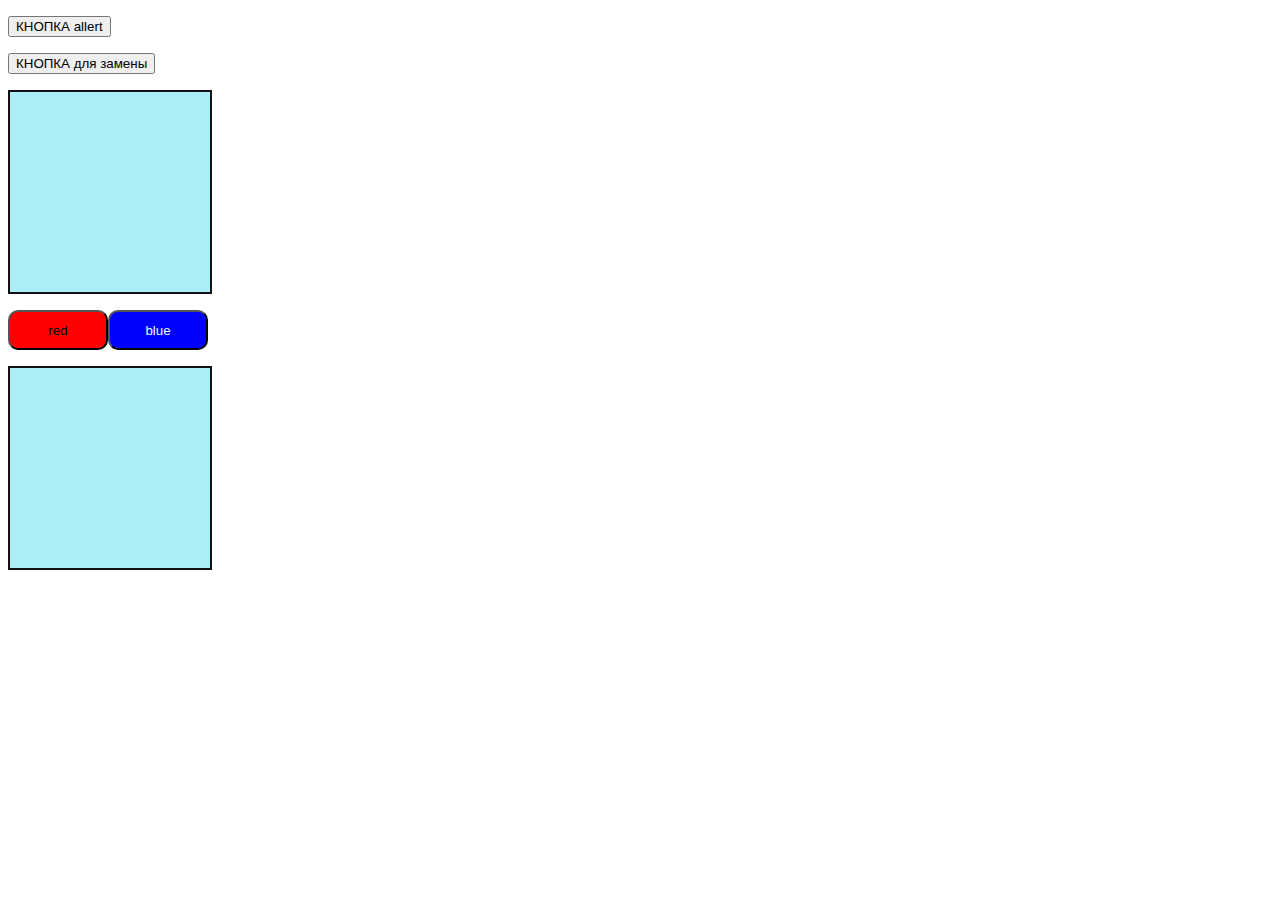
==== L10-HW-события/index.html @ 33e80b83 "add HW DOM & события9не все)" ====
<!DOCTYPE HTML>
<html>
<head>
    <meta charset="utf-8">
    <style>
.bloc{
    width: 200px;
    height: 200px;
    background-color: #abeef5;
    border: 2px solid #111111;
}

#redy{
    background-color: red;
    
}
#bluey{
    background-color: blue;
    color: aliceblue;
}

#redy, #bluey{
    width: 100px;
    height: 40px;
    border-radius: 10px;

}
.butt{
    display: flex;
}

    </style>
</head>
<body>
    
    <p><input class = "buttAllert" type = "button" value = "КНОПКА allert"></p>

    <p><input class = "buttAlle" type = "button" value = "КНОПКА для замены"></p>

    <div class = "bloc"></div>
        <div class = "butt">
            <p><input id = "redy" type = "button" value = "red"></p>
            <p><input id = "bluey" type = "button" value = "blue"></p>
        </div>


    <div class = "objekt bloc"></div>

<script src="./main.js"></script>
</body>
</html>
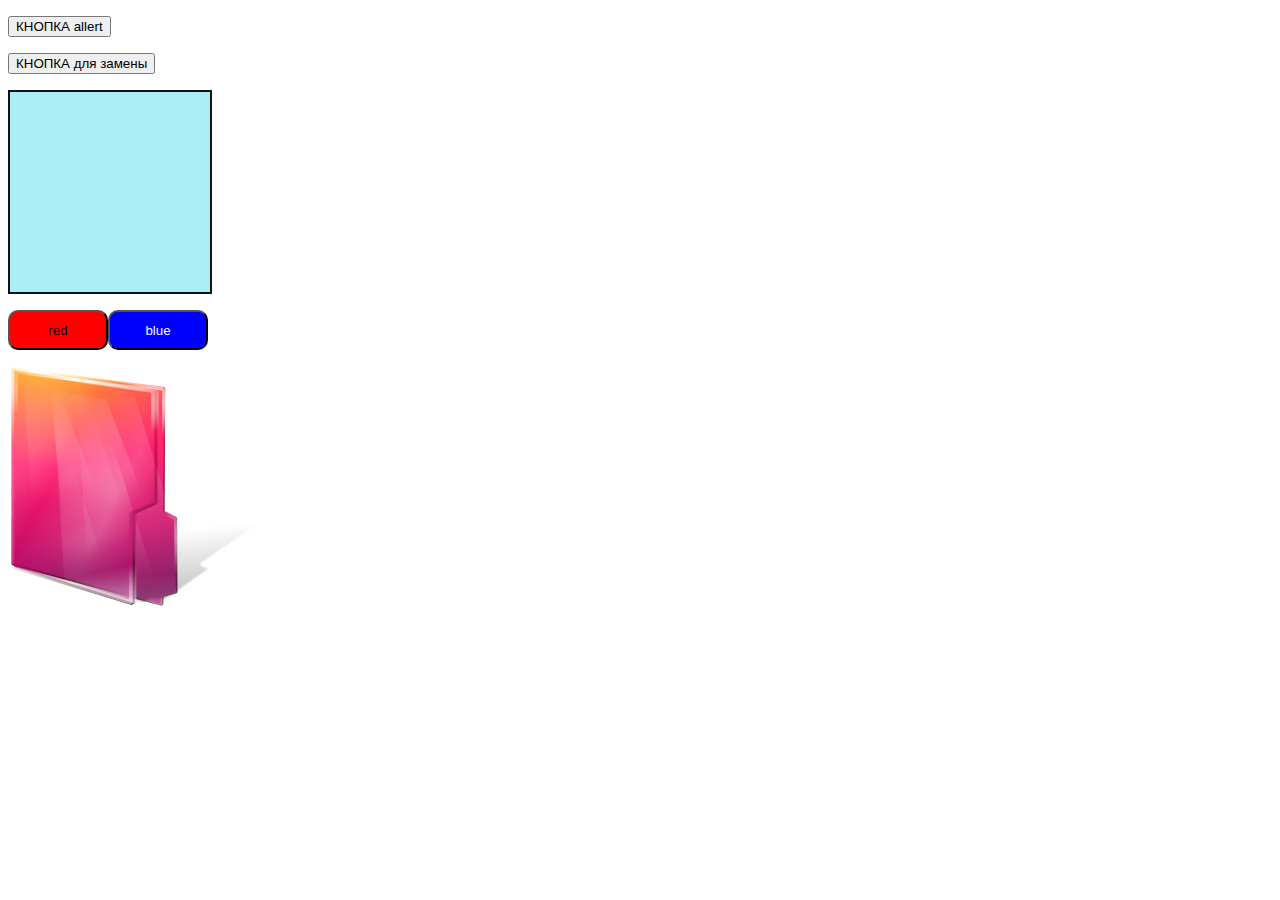
==== commit 4424a908: "add HW 10 & 11 lec" ====
--- a/L10-HW-события/index.html
+++ b/L10-HW-события/index.html
@@ -44,7 +44,16 @@
         </div>
 
 
-    <div class = "objekt bloc"></div>
+    
+        <!-- <div class="dbl">
+			<label class="payt"> -->
+				<!-- <input type="checkbox" name="check" id="hider"> -->
+                    <img src="close.png" alt="fff" class="ani1"> 
+                    <!-- <img src="OpenedYellow.png" alt="fff" class="ani2">  -->
+        	<!-- </label> -->
+        <!-- </div>  -->
+
+       
 
 <script src="./main.js"></script>
 </body>
